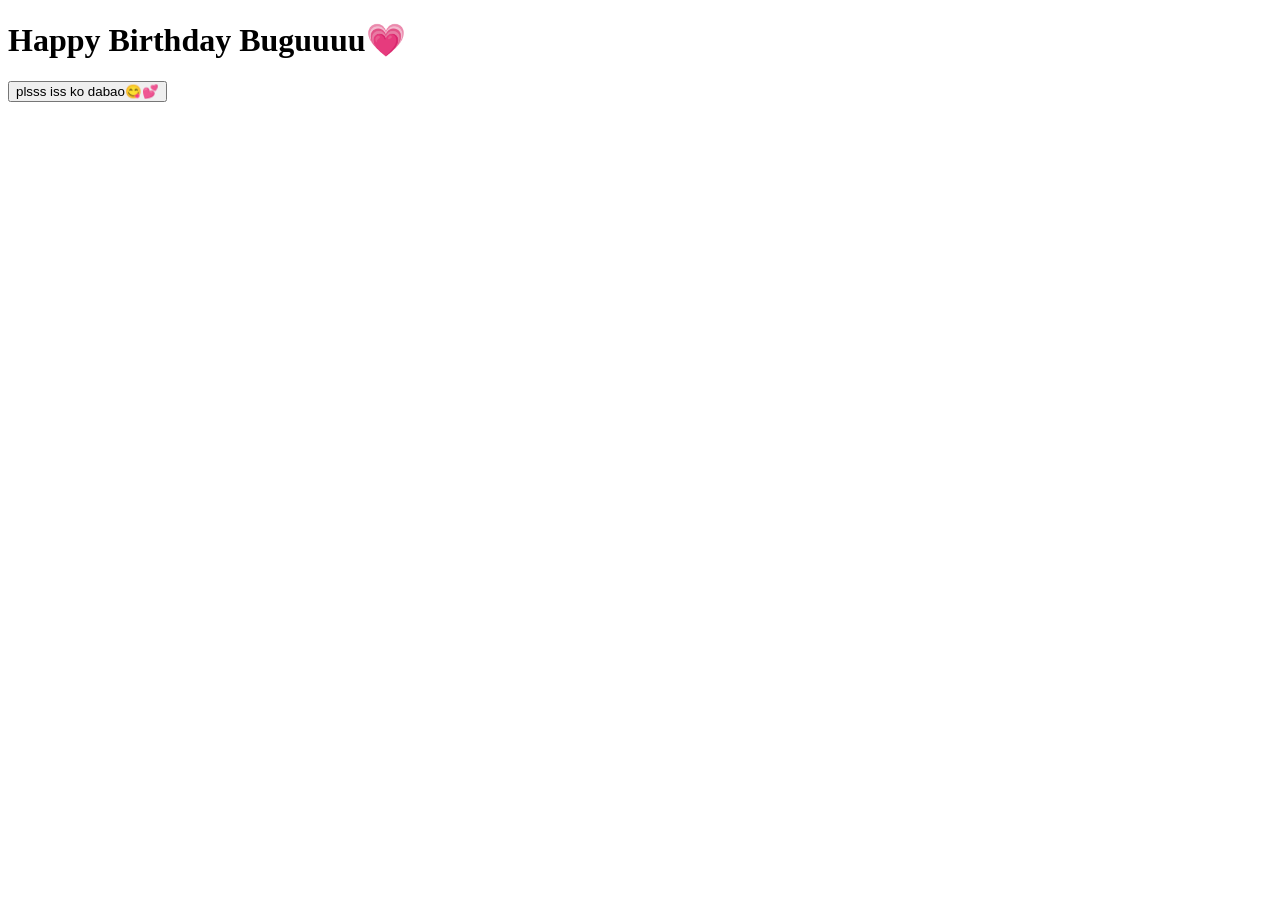
==== index.html @ 3f71d732 "Update birthday greeting and button text" ====
<!DOCTYPE html>
<html lang="en">
<head>
    <meta charset="UTF-8">
    <meta name="viewport" content="width=device-width, initial-scale=1.0">
    <title>Happy Birthday</title>
    <script src="https://cdnjs.cloudflare.com/ajax/libs/gsap/3.12.2/gsap.min.js"></script>
    <link rel="stylesheet" href="style.css">
    
</head>
<body>
    <div class="cursor"></div>
    <div class="container">
        <h1>Happy Birthday Buguuuu💗</h1>
        <div class="greeting"></div>
        <button class="cta-button">plsss iss ko dabao😋💕</button>
    </div>

    <script src="script.js">
        
    </script>
</body>
</html>
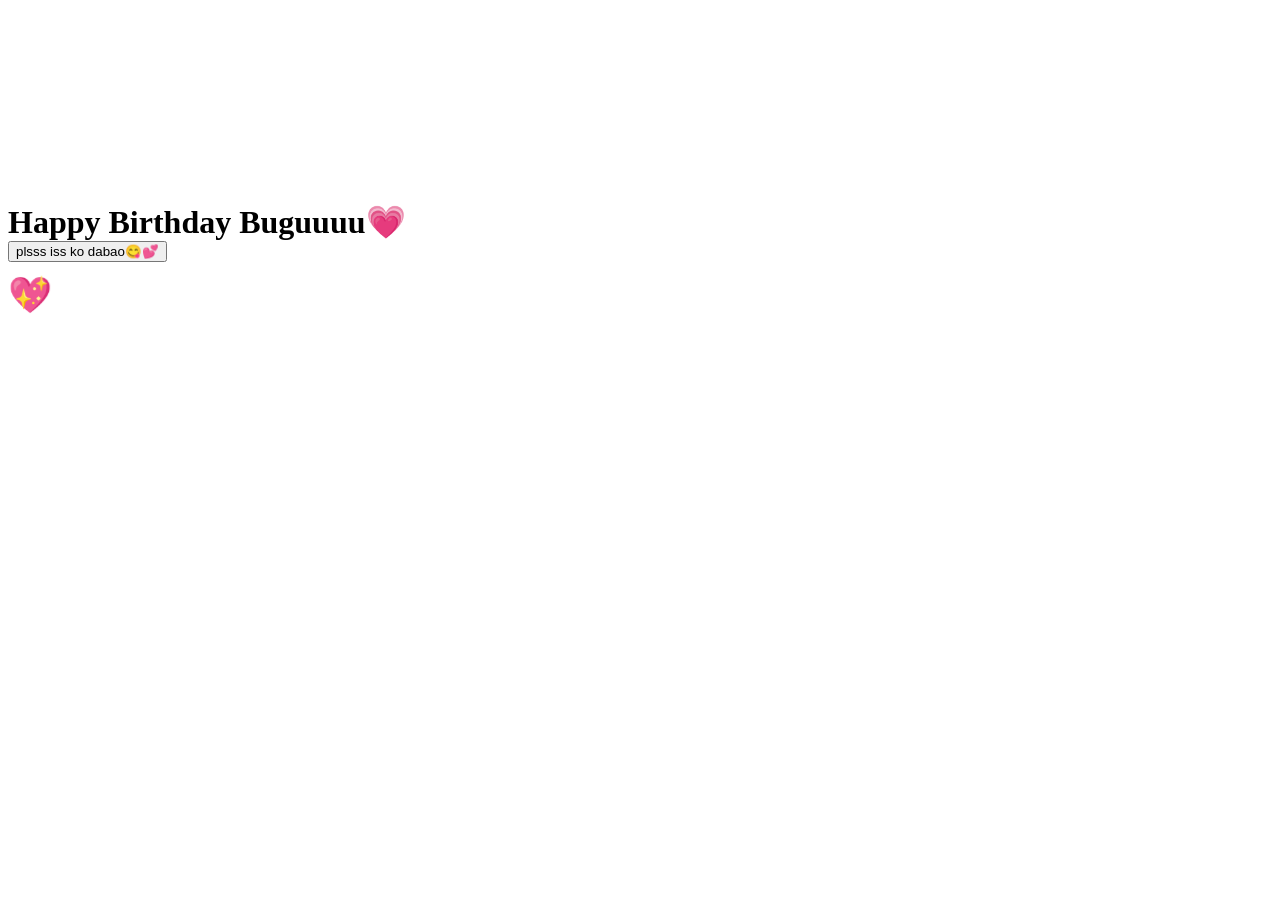
==== commit 93274b6b: "Add background video and audio to index.html Added background video and audio for birthday theme." ====
--- a/index.html
+++ b/index.html
@@ -9,15 +9,18 @@
     
 </head>
 <body>
-    <div class="cursor"></div>
+    <video autoplay loop muted playsinline id="bg-video">
+    <source src="./video.mp4" type="video/mp4">
+    </video>
+    
     <div class="container">
         <h1>Happy Birthday Buguuuu💗</h1>
         <div class="greeting"></div>
         <button class="cta-button">plsss iss ko dabao😋💕</button>
     </div>
 
-    <script src="script.js">
+    <script src="script.js"></script>
         
-    </script>
+    <audio id="birthday-music" src="./music.mp3" loop></audio>
 </body>
 </html>
